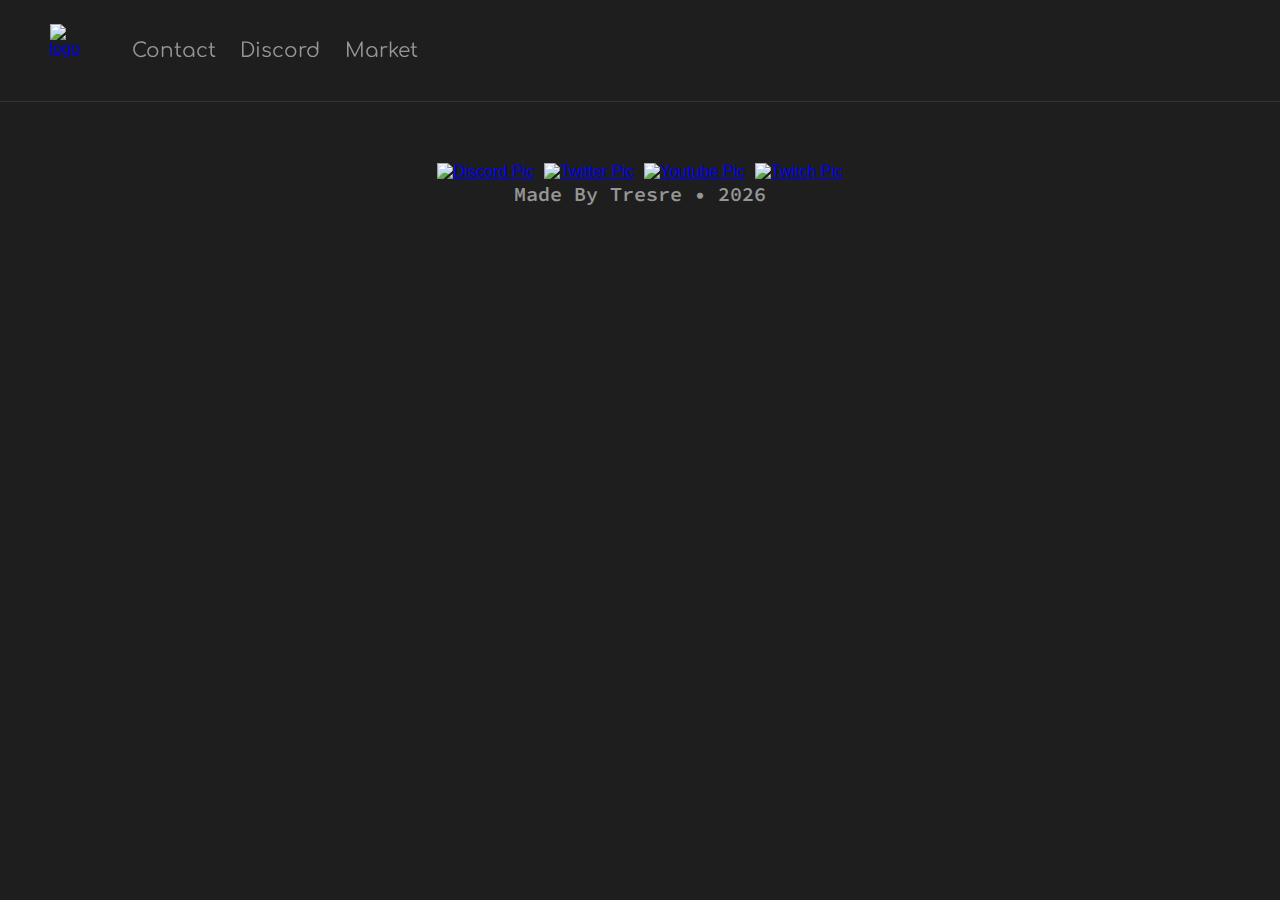
==== index.html @ 3cc5c92b "Update index.html" ====
<!DOCTYPE html>
<html>

<meta charset="UTF-8">
<meta name="viewport" content="width=device-width, initial-scale=1.0">
<link rel="stylesheet" media="screen" href="assets/css/blog.css">
<link rel="stylesheet" media="screen" href="assets/css/nav.css">
<title><span id="blogowner"></span>'s Blog</title>

<style>
@import url(https://fonts.googleapis.com/css?family=Comfortaa:600;700);
@import url(https://fonts.googleapis.com/css2?family=Source+Code+Pro);
</style>

<div class="header">
  <div class="logo"><a href="/" class="logo"><img src="https://tresre.github.io/assets/img/logo.png" alt="logo" style="height:50px; cursor: pointer;"></a></div>
  <div class="navbar-nav"> <a href="https://twitter.com/messages/compose?recipient_id=1128488783308054528&amp;text=Hello!%20I%20need%20help%20with:%20" target="_blank" rel="noopener noreferrer" class="navbar-button">Contact</a> </div>
  <div class="navbar-nav"> <a href="https://discord.gg/PkZtTbvBRG" target="_blank" rel="noopener noreferrer" class="navbar-button">Discord</a> </div>
  <div class="navbar-nav"> <a href="https://shop.minehut.com/collections/framework" target="_blank" rel="noopener noreferrer" class="navbar-button">Market</a> </div>
</div>

<body>
  <div class="root" id="root"></div>
</body>

<div class="socials">
  <a href="https://github.com/Tresre" target="_blank" rel="noopener noreferrer" style="padding: 5px;"><img src="https://tresre.dev/assets/img/github.png" alt="Discord Pic" style="width: 50px;"></a>
  <a href="https://twitter.com/tresreee" target="_blank" rel="noopener noreferrer" style="padding: 5px;"><img src="https://tresre.dev/assets/img/twitter.png" alt="Twitter Pic" style="width: 50px;"></a>
  <a href="https://www.youtube.com/channel/UCQW-NEKSiQoa2KKrPH-HH-Q" target="_blank" rel="noopener noreferrer" style="padding: 5px;"><img src="https://tresre.dev/assets/img/youtube.png" alt="Youtube Pic" style="width: 50px;"></a>
  <a href="https://www.twitch.tv/tresreee" target="_blank" rel="noopener noreferrer" style="padding: 5px;"><img src="https://tresre.dev/assets/img/twitch.png" alt="Twitch Pic" style="width: 50px;"></a>
  <div class="madeby"> Made By Tresre • <span id="year"></span> </div>
</div>

<script>
const app = document.getElementById('root');

const container = document.createElement('div');
container.setAttribute('class', 'container');

app.appendChild(container);
</script>

<script src="assets/js/blog.js"></script>

</html>
---- assets/css/blog.css ----
* {
  box-sizing: border-box;
}
html {
  -webkit-font-smoothing: antialiased;
  -moz-osx-font-smoothing: grayscale;
  overflow: overlay;
  scroll-behavior: smooth;
  font-family: 'Dosis', sans-serif;
  color: #525252;
  background: #1e1e1e;
}
*::-webkit-scrollbar {
  width: 10px;
}
*::-webkit-scrollbar-track {
  opacity: 1;
}
*::-webkit-scrollbar-thumb {
  background-color: #888;
  border-radius: 0.5rem;
}
*::-webkit-scrollbar-thumb:hover {
  background-color: #575757;
}
p {
  position: static;
  margin-top: -60px;
  padding: 0px 20px 10px 20px;
  color: #525252;
  font-weight: 600;
}
h1 {
  text-align: center;
  background-color: #2196F3;
  font-size: 24px;
  color: white;
  line-height: 1.8;
  padding-left: 70px;
}
h2 {
  position: relative;
  top: -75px;
  left: 10px;
  margin: 0;
}
h3 {
  position: relative;
  top: -80px;
  left: 10px;
  font-size: 15px;
  margin: 0;
}
.container {
  padding-top: 120px;
}
.card {
  display: block;
  margin: auto;
  margin-bottom: 30px;
  background: #ededed;
  box-shadow: 0px 0px 15px rgba(0, 0, 0, 1);
  border: 5px solid #2196F3;
  border-radius: 12px;
  overflow: hidden;
  transition: all .2s linear;
  max-width: 500px;
  min-width: 250px;
}
---- assets/css/nav.css ----
.header{z-index:2;width:100%;position:fixed;top:0;left:0;padding:1.5rem;display:flex;background:#262626;background:0 0;border-bottom:rgba(255,255,255,.1) 1px solid;background-color:rgba(38,38,38,.9)}@supports (backdrop-filter:blur(15px)){.header{z-index:2;width:100%;position:fixed;top:0;left:0;padding:1.5rem;display:flex;background:#262626;background:0 0;border-bottom:rgba(255,255,255,.1) 1px solid;backdrop-filter:blur(15px)}}.navbar-nav{font-family:Comfortaa;font-size:20px;padding:15px;max-padding:15px;padding-left:1%;padding-right:1%;max-padding-left:1px;max-padding-right:1px;transition:all .1s linear}.navbar-button{color:#969696;text-decoration:none}.navbar-nav:hover{filter:drop-shadow(0 0 7px rgba(255, 255, 255, .35));transform:scale(1.075) rotate(1deg)}.navbar-nav:active{transform:scale(.95)}.logo{animation-name:logo-animation;animation-duration:2s;animation-iteration-count:infinite;transform-origin:50% 50%;display:inline-block;transform:scale(1);transition:all .2s linear;padding-right:2%;padding-left:2%}.logo:hover{animation-name:logo-animation;animation-duration:2s;animation-iteration-count:infinite;filter:drop-shadow(0 0 7px rgba(255, 255, 255, .35))}.logo:active{animation-name:logo-animation;animation-duration:2s;animation-iteration-count:infinite;filter:drop-shadow(0 0 7px rgba(255, 255, 255, .2))}@keyframes logo-animation{0%{transform:rotate(3deg)}50%{transform:rotate(-3deg)}100%{transform:rotate(3deg)}}.socials{position:relative;top:35px;display:table;text-align:center;margin:auto;padding-bottom:15px}.madeby{text-align:center;position:relative;font-size:20px;text-decoration:none;font-family:Source Code Pro;font-weight:600;color:#969696}
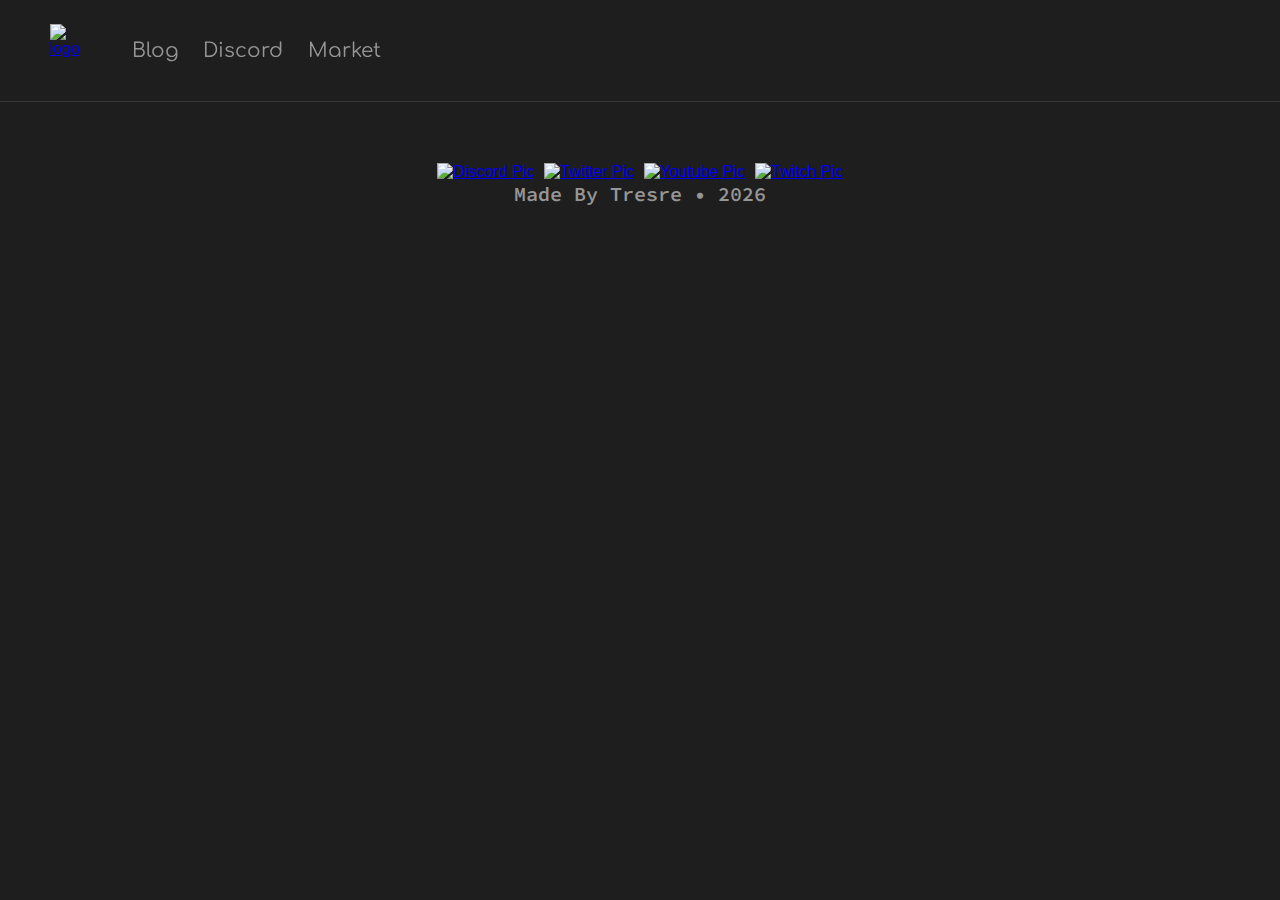
==== commit 18a34177: "Update index.html" ====
--- a/index.html
+++ b/index.html
@@ -5,7 +5,6 @@
 <meta name="viewport" content="width=device-width, initial-scale=1.0">
 <link rel="stylesheet" media="screen" href="assets/css/blog.css">
 <link rel="stylesheet" media="screen" href="assets/css/nav.css">
-<title><span id="blogowner"></span>'s Blog</title>
 
 <style>
 @import url(https://fonts.googleapis.com/css?family=Comfortaa:600;700);
@@ -14,9 +13,9 @@
 
 <div class="header">
   <div class="logo"><a href="/" class="logo"><img src="https://tresre.github.io/assets/img/logo.png" alt="logo" style="height:50px; cursor: pointer;"></a></div>
-  <div class="navbar-nav"> <a href="https://twitter.com/messages/compose?recipient_id=1128488783308054528&amp;text=Hello!%20I%20need%20help%20with:%20" target="_blank" rel="noopener noreferrer" class="navbar-button">Contact</a> </div>
-  <div class="navbar-nav"> <a href="https://discord.gg/PkZtTbvBRG" target="_blank" rel="noopener noreferrer" class="navbar-button">Discord</a> </div>
-  <div class="navbar-nav"> <a href="https://shop.minehut.com/collections/framework" target="_blank" rel="noopener noreferrer" class="navbar-button">Market</a> </div>
+  <div class="navbar-nav"><a href="https://tresre.dev/blog" class="navbar-button">Blog</a></div>
+  <div class="navbar-nav"><a href="https://discord.gg/PkZtTbvBRG" target="_blank" rel="noopener noreferrer" class="navbar-button">Discord</a></div>
+  <div class="navbar-nav"><a href="https://shop.minehut.com/collections/framework" target="_blank" rel="noopener noreferrer" class="navbar-button">Market</a></div>
 </div>
 
 <body>
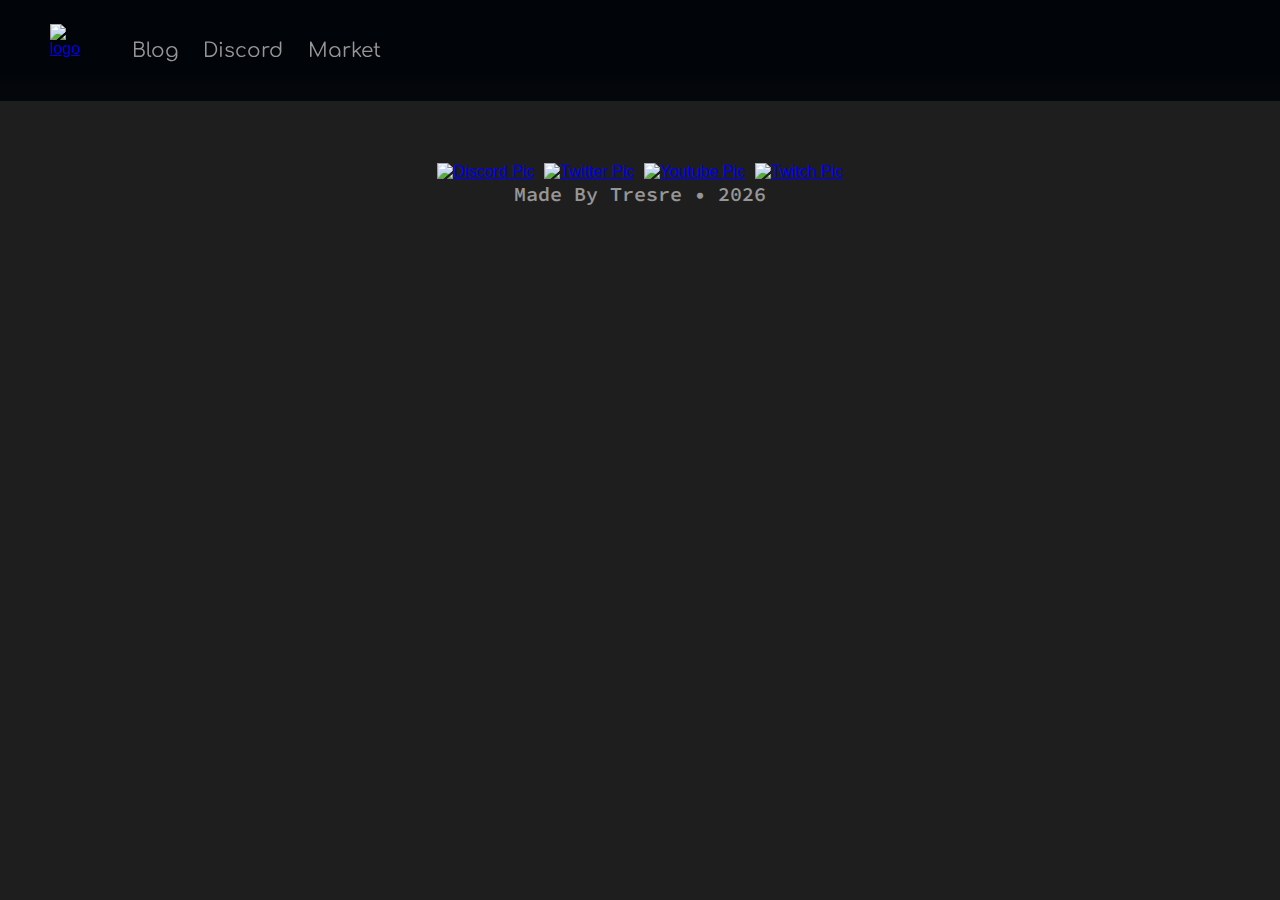
==== commit ee4b5c4d: "Update index.html" ====
--- a/index.html
+++ b/index.html
@@ -12,11 +12,13 @@
 </style>
 
 <div class="header">
-  <div class="logo"><a href="/" class="logo"><img src="https://tresre.github.io/assets/img/logo.png" alt="logo" style="height:50px; cursor: pointer;"></a></div>
+  <div class="logo"><a href="/" class="logo"><img src="https://tresre.dev/assets/img/logo.png" alt="logo" style="height:50px; cursor: pointer;"></a></div>
   <div class="navbar-nav"><a href="https://tresre.dev/blog" class="navbar-button">Blog</a></div>
   <div class="navbar-nav"><a href="https://discord.gg/PkZtTbvBRG" target="_blank" rel="noopener noreferrer" class="navbar-button">Discord</a></div>
   <div class="navbar-nav"><a href="https://shop.minehut.com/collections/framework" target="_blank" rel="noopener noreferrer" class="navbar-button">Market</a></div>
 </div>
+
+<div class="blackbackground"></div>
 
 <body>
   <div class="root" id="root"></div>
--- a/assets/css/blog.css
+++ b/assets/css/blog.css
@@ -67,3 +67,12 @@
   max-width: 500px;
   min-width: 250px;
 }
+.blackbackground {
+  background-color: #010409;
+  height: 100px;
+  width: 100%;
+  position: absolute;
+  top: 0;
+  left: 0;
+  z-index: -2;
+}
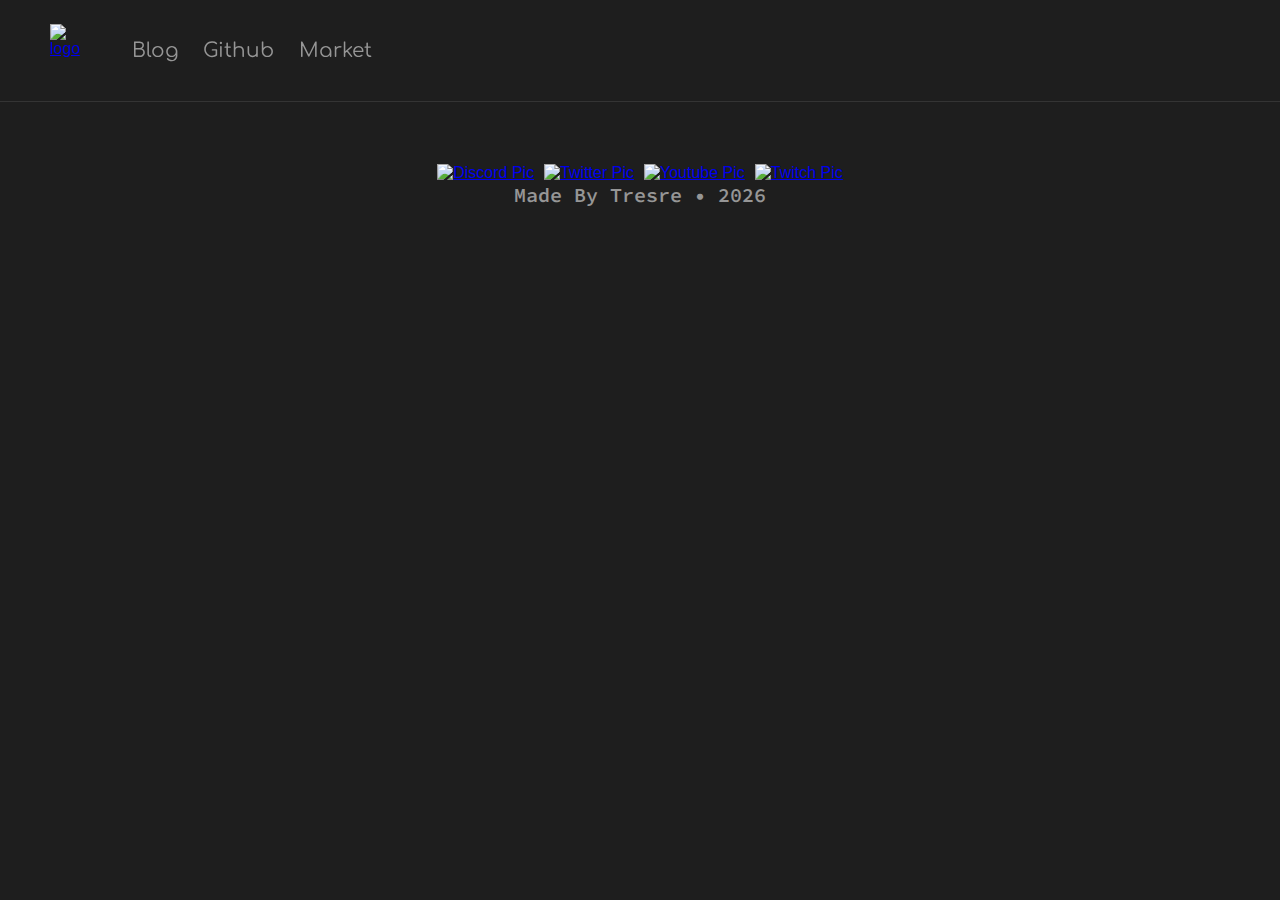
==== commit ab8b7559: "Update index.html" ====
--- a/index.html
+++ b/index.html
@@ -14,7 +14,7 @@
 <div class="header">
   <div class="logo"><a href="/" class="logo"><img src="https://tresre.dev/assets/img/logo.png" alt="logo" style="height:50px; cursor: pointer;"></a></div>
   <div class="navbar-nav"><a href="https://tresre.dev/blog" class="navbar-button">Blog</a></div>
-  <div class="navbar-nav"><a href="https://discord.gg/PkZtTbvBRG" target="_blank" rel="noopener noreferrer" class="navbar-button">Discord</a></div>
+  <div class="navbar-nav"><a href="https://github.com/Tresre" target="_blank" rel="noopener noreferrer" class="navbar-button">Github</a></div>
   <div class="navbar-nav"><a href="https://shop.minehut.com/collections/framework" target="_blank" rel="noopener noreferrer" class="navbar-button">Market</a></div>
 </div>
 
--- a/assets/css/blog.css
+++ b/assets/css/blog.css
@@ -53,6 +53,14 @@
 }
 .container {
   padding-top: 120px;
+  width: 75%;
+  margin: auto;
+  padding: 15px;
+  padding-bottom: 1px;
+  padding-top: 120px;
+  border-radius: 10px;
+  min-width: 350px;
+  max-width: 750px;
 }
 .card {
   display: block;
@@ -68,7 +76,6 @@
   min-width: 250px;
 }
 .blackbackground {
-  background-color: #010409;
   height: 100px;
   width: 100%;
   position: absolute;
--- a/assets/css/nav.css
+++ b/assets/css/nav.css
@@ -1 +1 @@
-.header{z-index:2;width:100%;position:fixed;top:0;left:0;padding:1.5rem;display:flex;background:#262626;background:0 0;border-bottom:rgba(255,255,255,.1) 1px solid;background-color:rgba(38,38,38,.9)}@supports (backdrop-filter:blur(15px)){.header{z-index:2;width:100%;position:fixed;top:0;left:0;padding:1.5rem;display:flex;background:#262626;background:0 0;border-bottom:rgba(255,255,255,.1) 1px solid;backdrop-filter:blur(15px)}}.navbar-nav{font-family:Comfortaa;font-size:20px;padding:15px;max-padding:15px;padding-left:1%;padding-right:1%;max-padding-left:1px;max-padding-right:1px;transition:all .1s linear}.navbar-button{color:#969696;text-decoration:none}.navbar-nav:hover{filter:drop-shadow(0 0 7px rgba(255, 255, 255, .35));transform:scale(1.075) rotate(1deg)}.navbar-nav:active{transform:scale(.95)}.logo{animation-name:logo-animation;animation-duration:2s;animation-iteration-count:infinite;transform-origin:50% 50%;display:inline-block;transform:scale(1);transition:all .2s linear;padding-right:2%;padding-left:2%}.logo:hover{animation-name:logo-animation;animation-duration:2s;animation-iteration-count:infinite;filter:drop-shadow(0 0 7px rgba(255, 255, 255, .35))}.logo:active{animation-name:logo-animation;animation-duration:2s;animation-iteration-count:infinite;filter:drop-shadow(0 0 7px rgba(255, 255, 255, .2))}@keyframes logo-animation{0%{transform:rotate(3deg)}50%{transform:rotate(-3deg)}100%{transform:rotate(3deg)}}.socials{position:relative;top:35px;display:table;text-align:center;margin:auto;padding-bottom:15px}.madeby{text-align:center;position:relative;font-size:20px;text-decoration:none;font-family:Source Code Pro;font-weight:600;color:#969696}
+.header{z-index:2;width:100%;position:fixed;top:0;left:0;padding:1.5rem;display:flex;background:#262626;background:0 0;border-bottom:rgba(255,255,255,.1) 1px solid;background-color:rgba(38,38,38,.9)}@supports (backdrop-filter:blur(15px)){.header{z-index:2;width:100%;position:fixed;top:0;left:0;padding:1.5rem;display:flex;background:#262626;background:0 0;border-bottom:rgba(255,255,255,.1) 1px solid;backdrop-filter:blur(15px)}}.navbar-nav{font-family:Comfortaa;font-size:20px;padding:15px;padding-left:1%;padding-right:1%;transition:all .1s linear}.navbar-button{color:#969696;text-decoration:none}.navbar-nav:hover{filter:drop-shadow(0 0 7px rgba(255, 255, 255, .35));transform:scale(1.075) rotate(1deg)}.navbar-nav:active{transform:scale(.95)}.logo{animation-name:logo-animation;animation-duration:2s;animation-iteration-count:infinite;transform-origin:50% 50%;display:inline-block;transform:scale(1);transition:all .2s linear;padding-right:2%;padding-left:2%}.logo:hover{animation-name:logo-animation;animation-duration:2s;animation-iteration-count:infinite;filter:drop-shadow(0 0 7px rgba(255, 255, 255, .35))}.logo:active{animation-name:logo-animation;animation-duration:2s;animation-iteration-count:infinite;filter:drop-shadow(0 0 7px rgba(255, 255, 255, .2))}@keyframes logo-animation{0%{transform:rotate(3deg)}50%{transform:rotate(-3deg)}100%{transform:rotate(3deg)}}.socials{position:relative;top:35px;display:table;text-align:center;margin:auto;padding-bottom:15px}.madeby{text-align:center;position:relative;font-size:20px;text-decoration:none;font-family:Source Code Pro;font-weight:600;color:#969696}
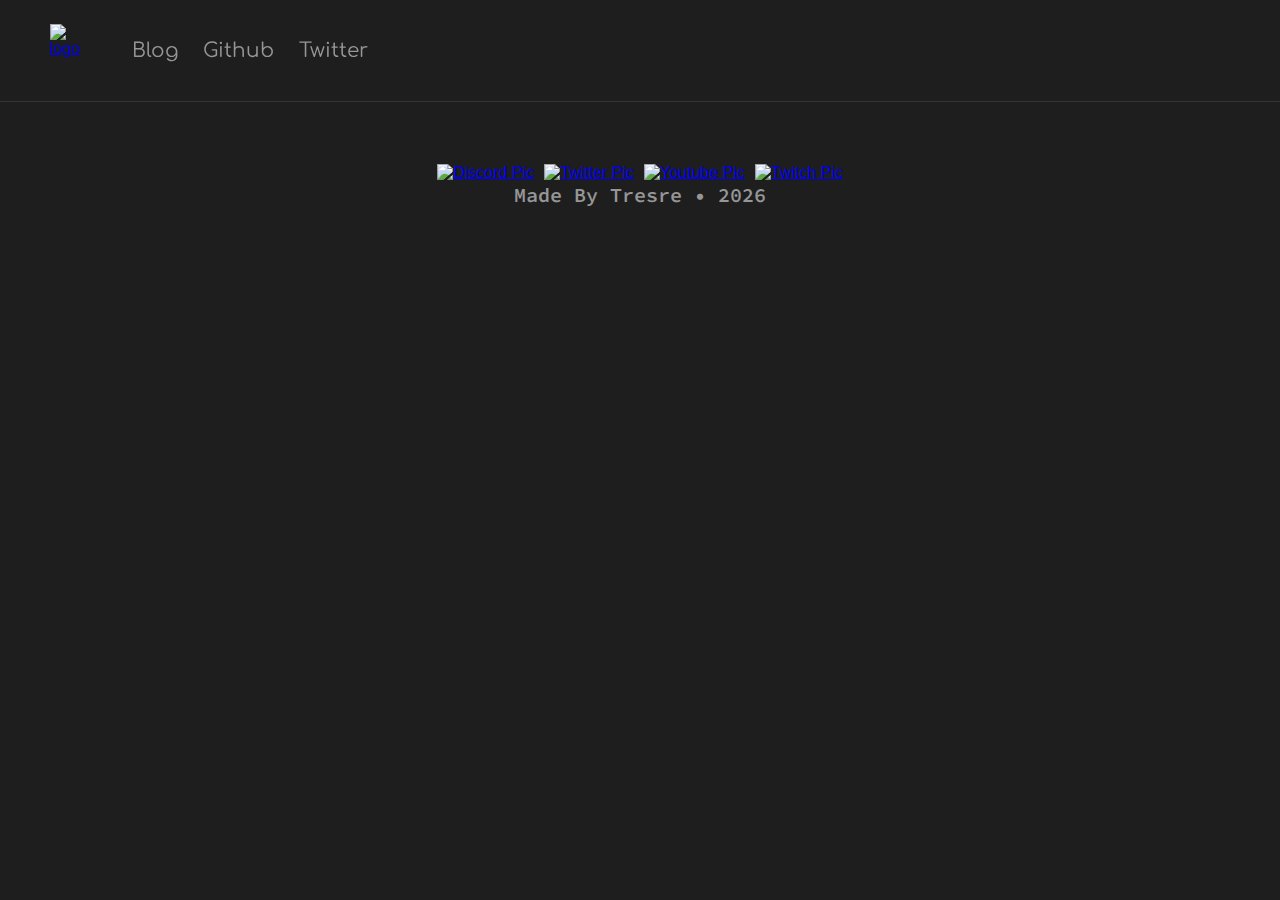
==== commit 6d087c02: "Update index.html" ====
--- a/index.html
+++ b/index.html
@@ -15,7 +15,7 @@
   <div class="logo"><a href="/" class="logo"><img src="https://tresre.dev/assets/img/logo.png" alt="logo" style="height:50px; cursor: pointer;"></a></div>
   <div class="navbar-nav"><a href="https://tresre.dev/blog" class="navbar-button">Blog</a></div>
   <div class="navbar-nav"><a href="https://github.com/Tresre" target="_blank" rel="noopener noreferrer" class="navbar-button">Github</a></div>
-  <div class="navbar-nav"><a href="https://shop.minehut.com/collections/framework" target="_blank" rel="noopener noreferrer" class="navbar-button">Market</a></div>
+  <div class="navbar-nav"><a href="https://twitter.com/tresreee" target="_blank" rel="noopener noreferrer" class="navbar-button">Twitter</a></div>
 </div>
 
 <div class="blackbackground"></div>
